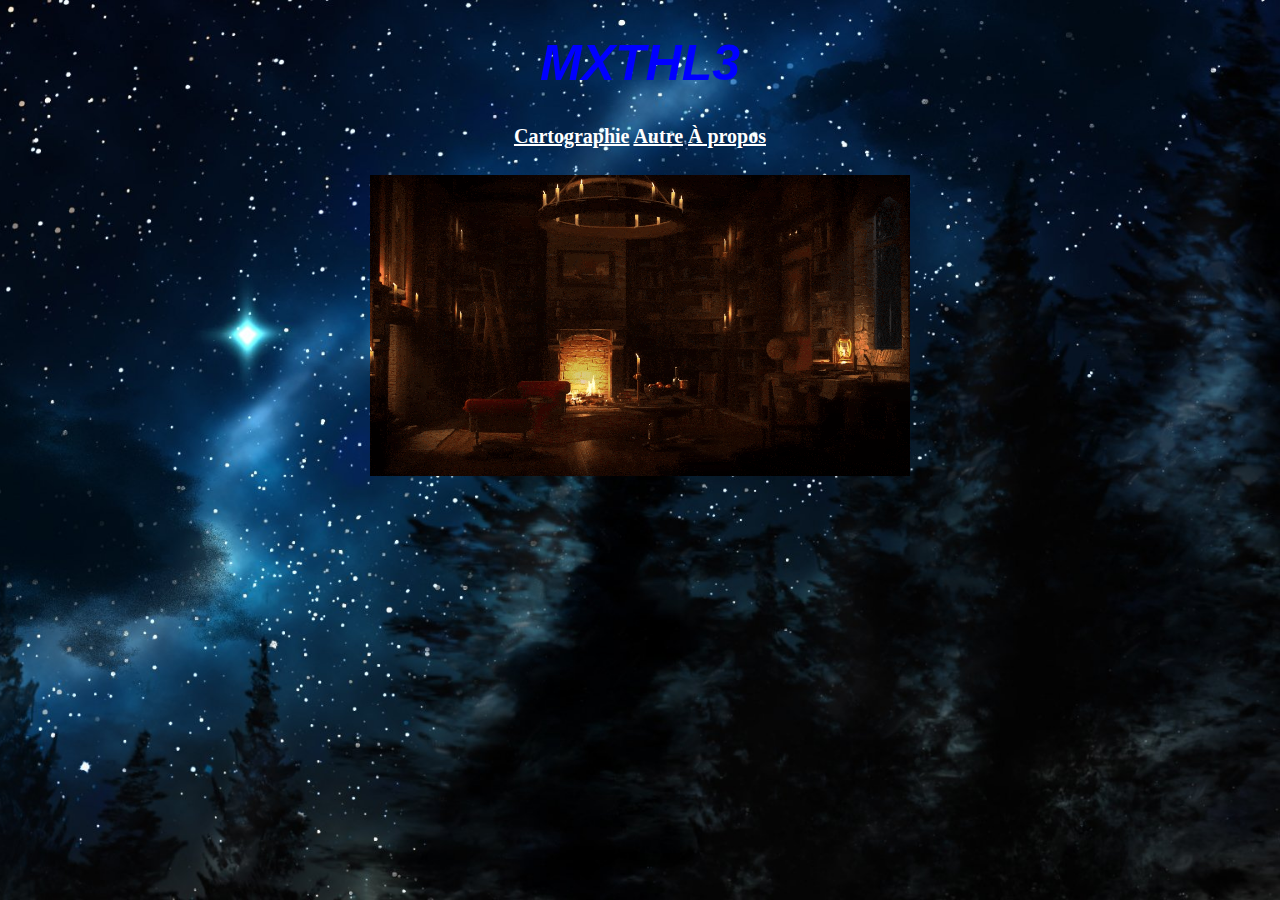
==== index.html @ e88a4d1e "Update index.html" ====
<!DOCTYPE html>
<html>

<head>
  <title>Accueil</title>
  <meta charset="utf-8" />
  <link rel="stylesheet" href="style.css">
  <link rel="stylesheet" href="index.css">
</head>

<body>
  <h1>MXTHL3</h1>
  <h4><a href="pages/cartographie.html" class="button">Cartographie</a>
  <a href="" class="button">Autre</a> <a href="" class="button">À propos</a></h4>
  <img src="ambiance-min.gif" class="center">
</body>

</html>
---- style.css ----
html {
  background: url(cieletoile.jpg) no-repeat center center fixed;
  background-size: cover;
  height: 100%;
  overflow: hidden;
}
---- index.css ----
h1{
  font-size: 50px;
  font-family: Arial, Helvetica, sans-serif;
  font-style: italic;
  text-align: center;
  color: blue;
}
h4{
  font-size: 20px;
  text-align: center;
}
.button{
  color: white;
}
.center{
  display: block;
  margin-left: auto;
  margin-right: auto;
}
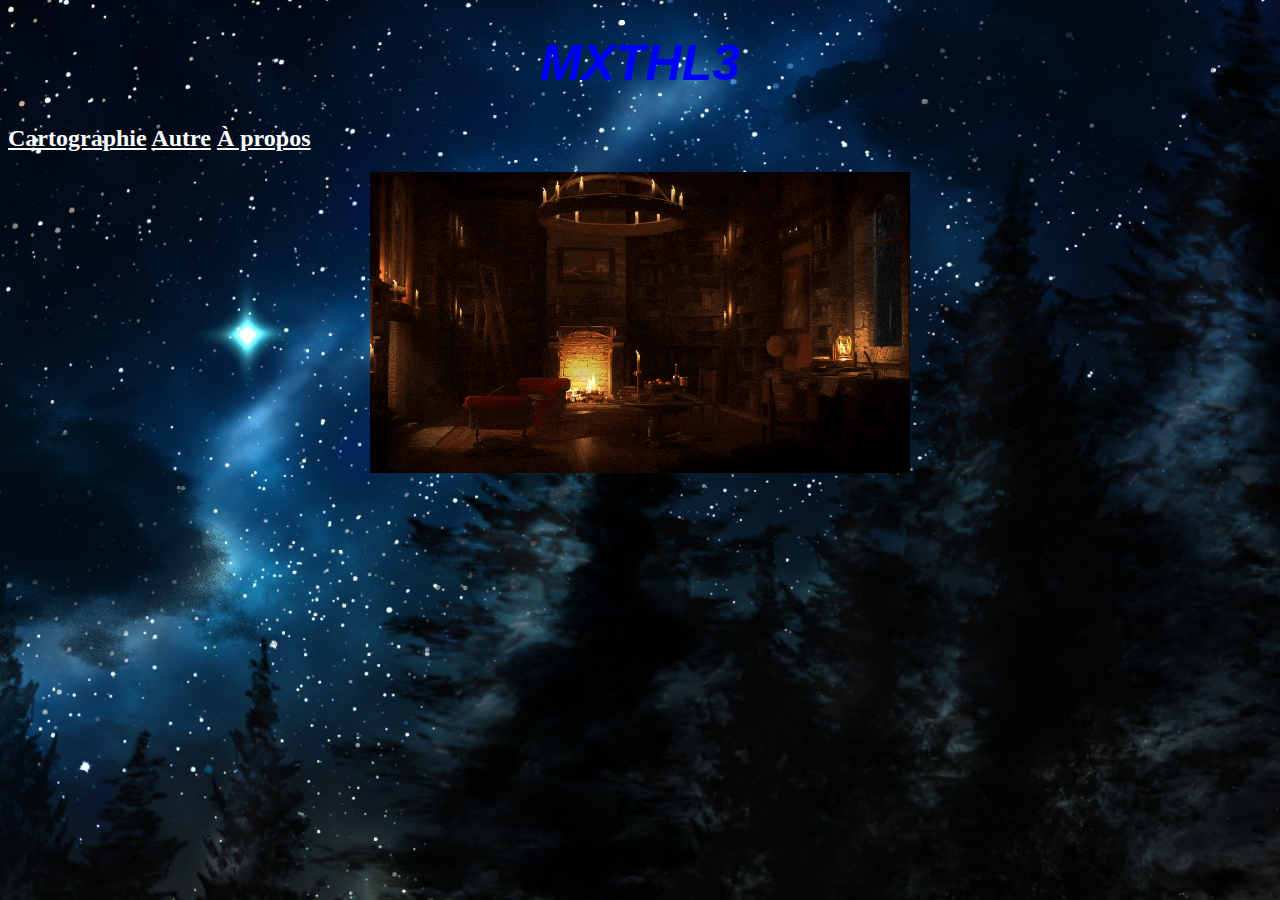
==== commit 0add8f60: "Update index.html" ====
--- a/index.html
+++ b/index.html
@@ -9,10 +9,12 @@
 </head>
 
 <body>
-  <h1>MXTHL3</h1>
-  <h4><a href="pages/cartographie.html" class="button">Cartographie</a>
-  <a href="" class="button">Autre</a> <a href="" class="button">À propos</a></h4>
-  <img src="ambiance-min.gif" class="center">
+  <main>
+    <h1>MXTHL3</h1>
+    <h2><a href="pages/cartographie.html" class="button">Cartographie</a>
+    <a href="" class="button">Autre</a> <a href="" class="button">À propos</a></h2>
+    <img src="ambiance-min.gif" class="center">
+  </main>
 </body>
 
 </html>
--- a/style.css
+++ b/style.css
@@ -1,6 +1,12 @@
-html {
+html{
   background: url(cieletoile.jpg) no-repeat center center fixed;
   background-size: cover;
   height: 100%;
   overflow: hidden;
 }
+div{
+  background-color: rgba(255,255,255,0.7);
+  width: 640px;
+  height: 1080px;
+  margin: 0 auto;
+}
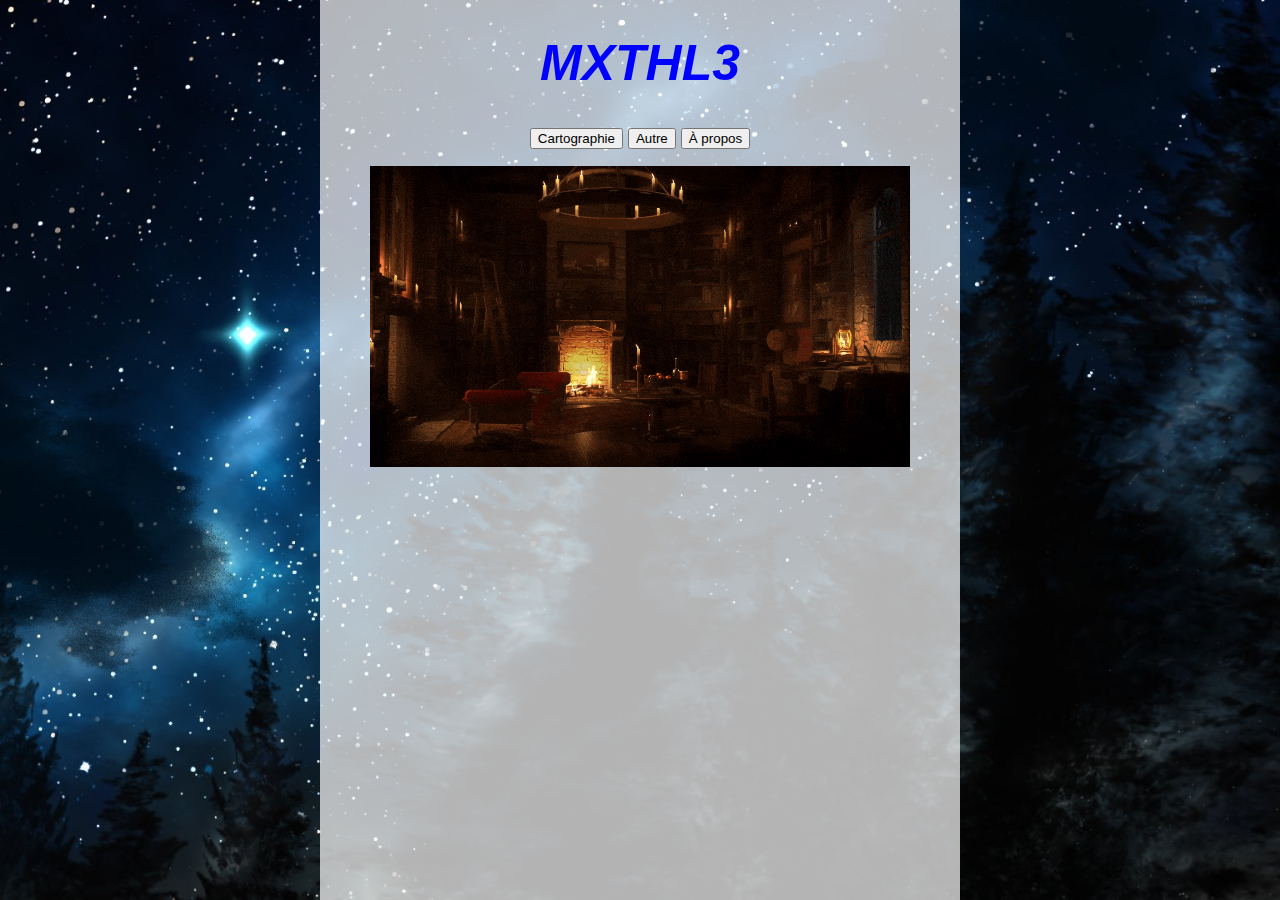
==== commit 28d5cc31: "Update index.html" ====
--- a/index.html
+++ b/index.html
@@ -11,8 +11,9 @@
 <body>
   <main>
     <h1>MXTHL3</h1>
-    <h2><a href="pages/cartographie.html" class="button">Cartographie</a>
-    <a href="" class="button">Autre</a> <a href="" class="button">À propos</a></h2>
+    <h2><a href="pages/cartographie.html" class="button"><button>Cartographie</button></a>
+    <a href="" class="button"><button>Autre</button></a> 
+    <a href="" class="button"><button>À propos</button></a></h2>
     <img src="ambiance-min.gif" class="center">
   </main>
 </body>
--- a/style.css
+++ b/style.css
@@ -2,11 +2,47 @@
   background: url(cieletoile.jpg) no-repeat center center fixed;
   background-size: cover;
   height: 100%;
-  overflow: hidden;
 }
-div{
+body{
+  display: flex;
+  flex-direction: row;
+  justify-content: center;
+  margin: 0;
+}
+main{
   background-color: rgba(255,255,255,0.7);
-  width: 640px;
-  height: 1080px;
-  margin: 0 auto;
+  width: 50%;
+  min-height: 100vh;
 }
+h1,h2,h3,h4,h5,h6{
+  text-align: center;
+}
+h1{
+  font-size: 50px;
+  font-family: Arial, Helvetica, sans-serif;
+  font-style: italic;
+  color: blue;
+}
+h2{
+  font-size: 20px;
+}
+p{
+  text-align: left;
+}
+.button{
+  color: white;
+  text-shadow: black 0.1em 0.1em 0.2em;
+}
+.center{
+  display: block;
+  margin-left: auto;
+  margin-right: auto;
+}
+a:link{
+  text-decoration: none;
+}
+a:hover{
+  color: blue;
+  text-shadow: black 0.1em 0.1em 0.2em;
+  text-decoration: none;
+}
--- a/index.css
+++ b/index.css
@@ -1,19 +1 @@
-h1{
-  font-size: 50px;
-  font-family: Arial, Helvetica, sans-serif;
-  font-style: italic;
-  text-align: center;
-  color: blue;
-}
-h4{
-  font-size: 20px;
-  text-align: center;
-}
-.button{
-  color: white;
-}
-.center{
-  display: block;
-  margin-left: auto;
-  margin-right: auto;
-}
+
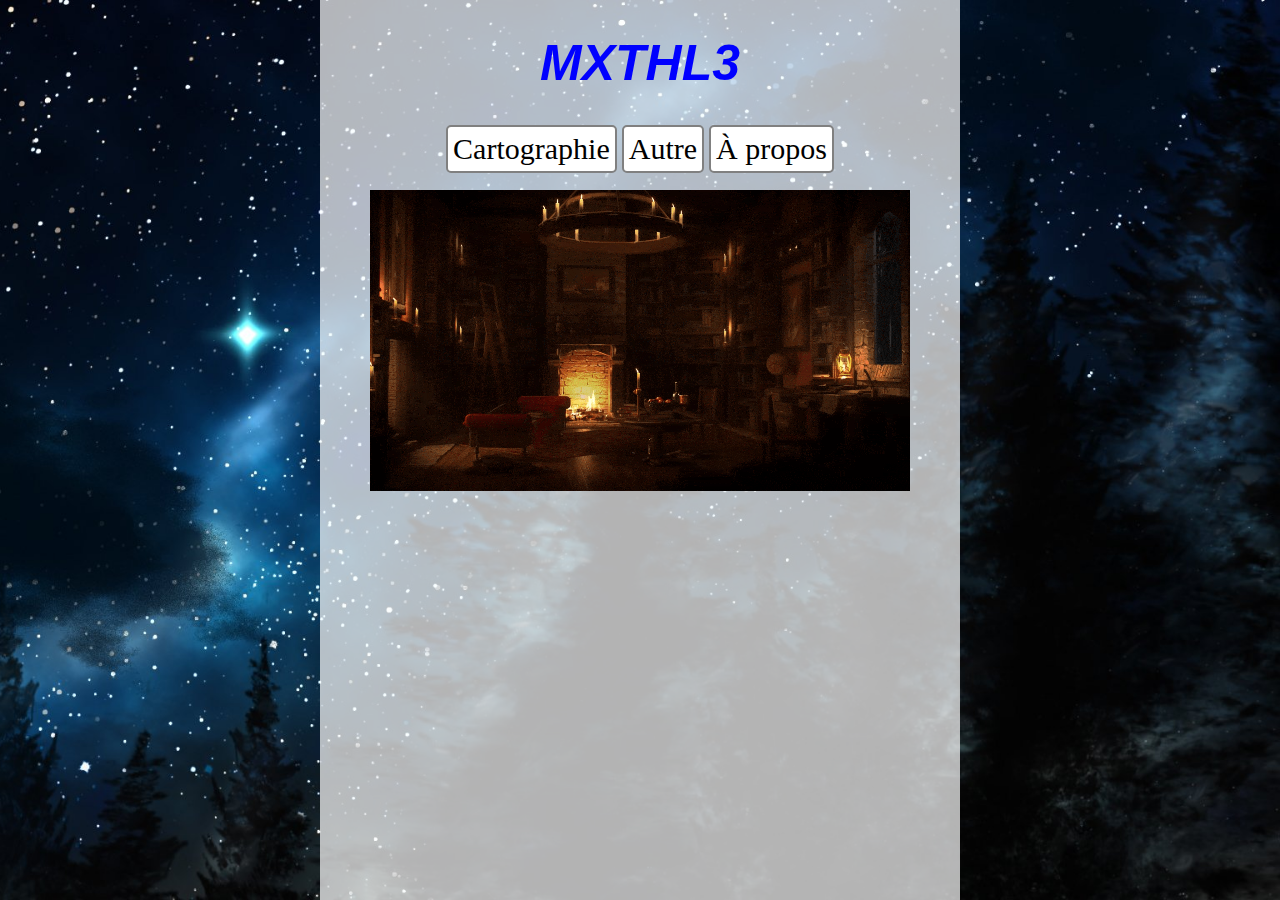
==== commit 8ce48501: "Update index.html" ====
--- a/index.html
+++ b/index.html
@@ -11,9 +11,9 @@
 <body>
   <main>
     <h1>MXTHL3</h1>
-    <h2><a href="pages/cartographie.html" class="button"><button>Cartographie</button></a>
-    <a href="" class="button"><button>Autre</button></a> 
-    <a href="" class="button"><button>À propos</button></a></h2>
+    <h2><a href="pages/cartographie.html"><button class="button">Cartographie</button></a>
+    <a href=""><button class="button">Autre</button></a> 
+    <a href=""><button class="button">À propos</button></a></h2>
     <img src="ambiance-min.gif" class="center">
   </main>
 </body>
--- a/style.css
+++ b/style.css
@@ -30,8 +30,20 @@
   text-align: left;
 }
 .button{
-  color: white;
-  text-shadow: black 0.1em 0.1em 0.2em;
+  padding: 5px 5px;
+  background-color: white; 
+  border-radius: 5px;
+  border: 2px solid gray;
+  font-family: "Playfair Display";
+  color: black; 
+  font-size: 30px;
+  text-align: center;
+  transition-duration: 0.4s;
+}
+.button:hover{
+  padding: 1px 1px;
+  background-color: #e7e7e7;
+  color: blue;
 }
 .center{
   display: block;
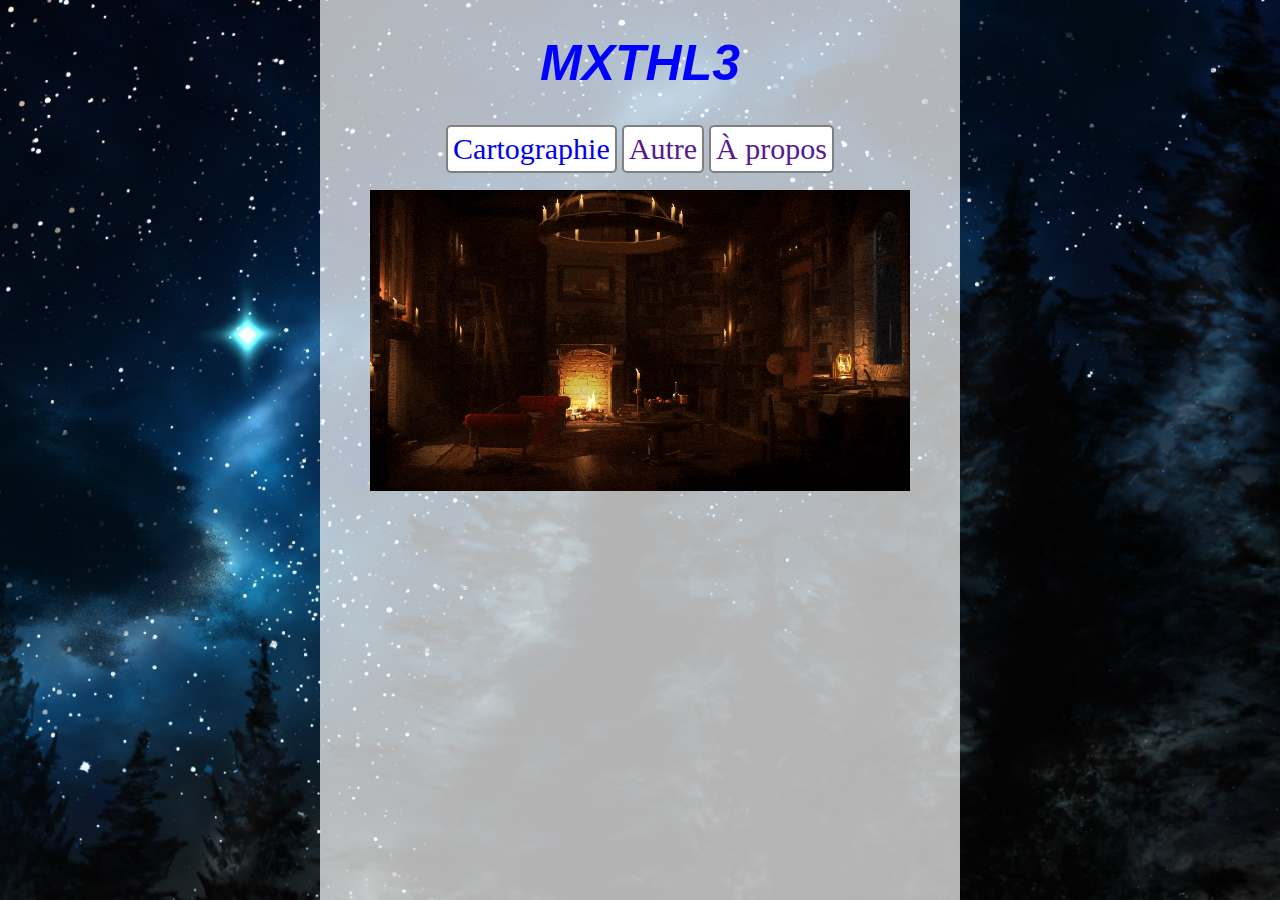
==== commit 44f4bda9: "Update index.html" ====
--- a/index.html
+++ b/index.html
@@ -11,9 +11,11 @@
 <body>
   <main>
     <h1>MXTHL3</h1>
-    <h2><a href="pages/cartographie.html"><button class="button">Cartographie</button></a>
-    <a href=""><button class="button">Autre</button></a> 
-    <a href=""><button class="button">À propos</button></a></h2>
+    <h2>
+    <button class="button"><a href="pages/cartographie.html">Cartographie</a></button>
+    <button class="button"><a href="">Autre</a></button>
+    <button class="button"><a href="">À propos</a></button>
+    </h2>
     <img src="ambiance-min.gif" class="center">
   </main>
 </body>
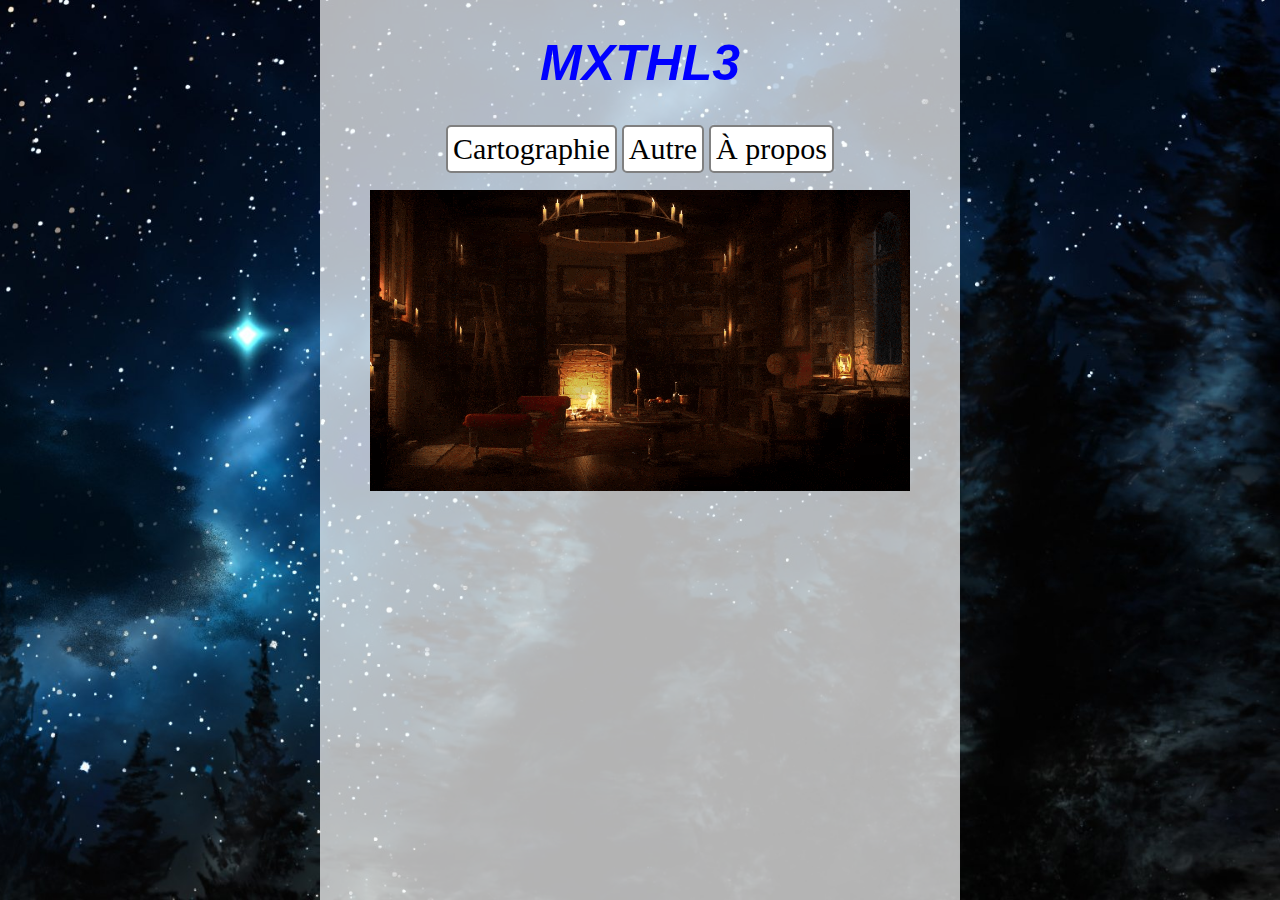
==== commit 08a968b7: "Update index.html" ====
--- a/index.html
+++ b/index.html
@@ -12,9 +12,9 @@
   <main>
     <h1>MXTHL3</h1>
     <h2>
-    <button class="button"><a href="pages/cartographie.html">Cartographie</a></button>
-    <button class="button"><a href="">Autre</a></button>
-    <button class="button"><a href="">À propos</a></button>
+    <a href="pages/cartographie.html"><button class="button">Cartographie</button></a>
+    <a href=""><button class="button">Autre</button></a>
+    <a href=""><button class="button">À propos</button></a>
     </h2>
     <img src="ambiance-min.gif" class="center">
   </main>
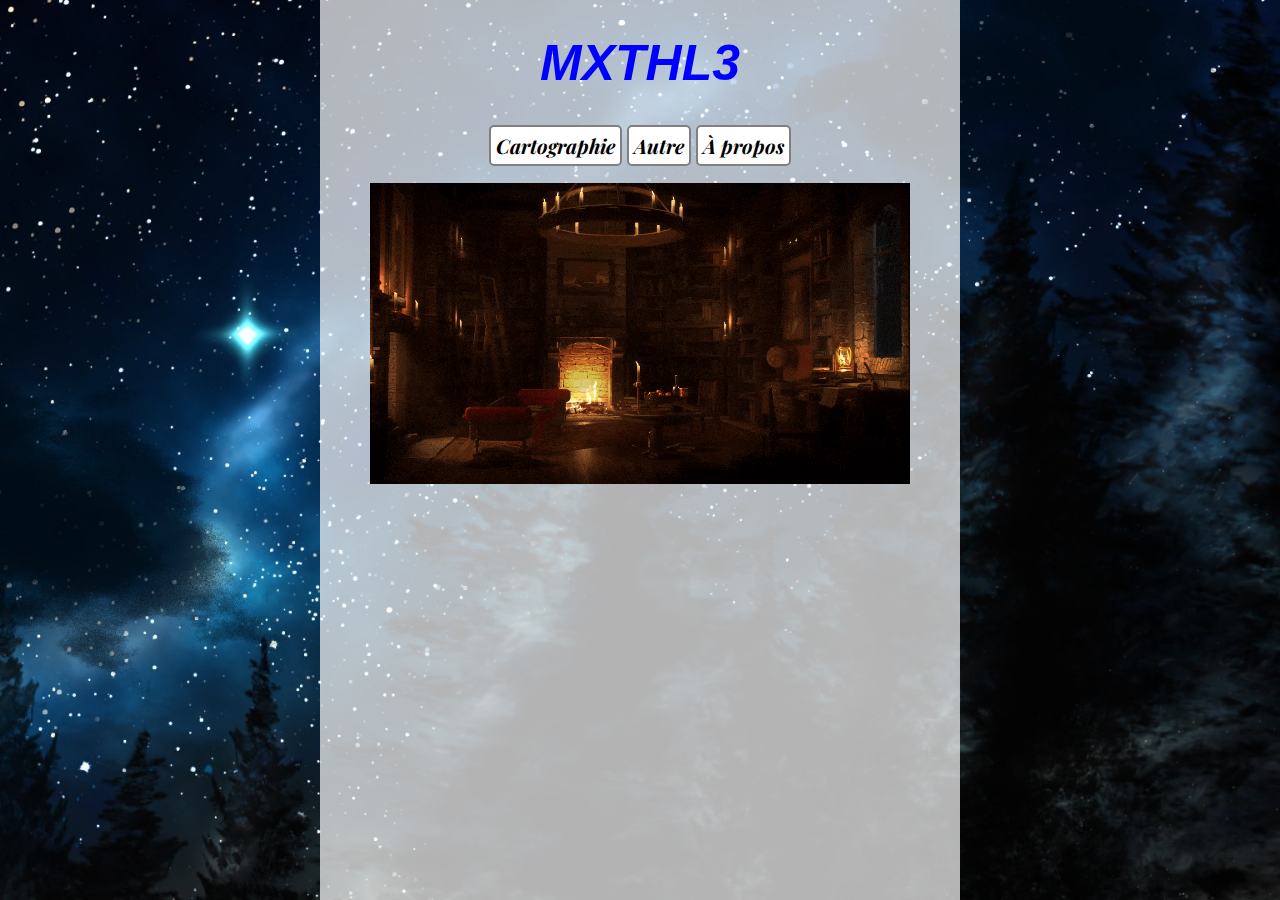
==== commit 7569179f: "Update index.html" ====
--- a/index.html
+++ b/index.html
@@ -6,15 +6,16 @@
   <meta charset="utf-8" />
   <link rel="stylesheet" href="style.css">
   <link rel="stylesheet" href="index.css">
+  <link href='https://fonts.googleapis.com/css?family=Playfair Display' rel='stylesheet'>
 </head>
 
 <body>
   <main>
     <h1>MXTHL3</h1>
     <h2>
-    <a href="pages/cartographie.html"><button class="button">Cartographie</button></a>
-    <a href=""><button class="button">Autre</button></a>
-    <a href=""><button class="button">À propos</button></a>
+    <a href="pages/cartographie.html"><button class="button"><b><i>Cartographie<i/></b></button></a>
+    <a href=""><button class="button"><b><i>Autre</i></b></button></a>
+    <a href=""><button class="button"><b><i>À propos</i></b></button></a>
     </h2>
     <img src="ambiance-min.gif" class="center">
   </main>
--- a/style.css
+++ b/style.css
@@ -36,12 +36,12 @@
   border: 2px solid gray;
   font-family: "Playfair Display";
   color: black; 
-  font-size: 30px;
+  font-size: 20px;
   text-align: center;
-  transition-duration: 0.4s;
+  transition-duration: 0.1s;
 }
 .button:hover{
-  padding: 1px 1px;
+  padding: 3px 3px;
   background-color: #e7e7e7;
   color: blue;
 }
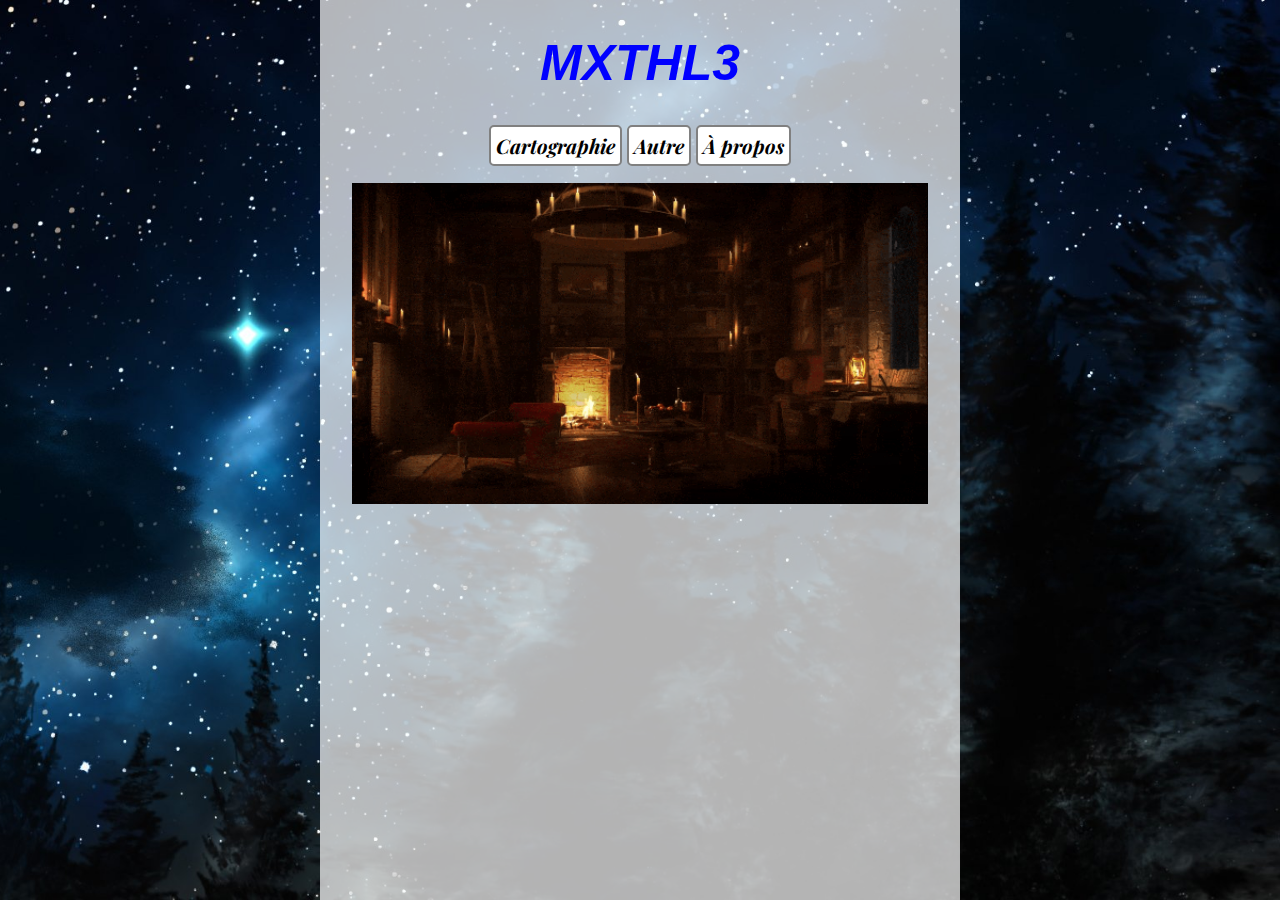
==== commit 11f46898: "Update index.html" ====
--- a/index.html
+++ b/index.html
@@ -4,6 +4,7 @@
 <head>
   <title>Accueil</title>
   <meta charset="utf-8" />
+  <link rel="icon" type="image/png" href="favicon.png">
   <link rel="stylesheet" href="style.css">
   <link rel="stylesheet" href="index.css">
   <link href='https://fonts.googleapis.com/css?family=Playfair Display' rel='stylesheet'>
--- a/style.css
+++ b/style.css
@@ -28,6 +28,9 @@
 }
 p{
   text-align: left;
+  background: rgba(255,255,255,0.4);
+  padding: 5px 5px;
+  border-radius: 10px;
 }
 .button{
   padding: 5px 5px;
--- a/index.css
+++ b/index.css
@@ -1 +1,3 @@
-
+img{
+    width: 90%;
+}
